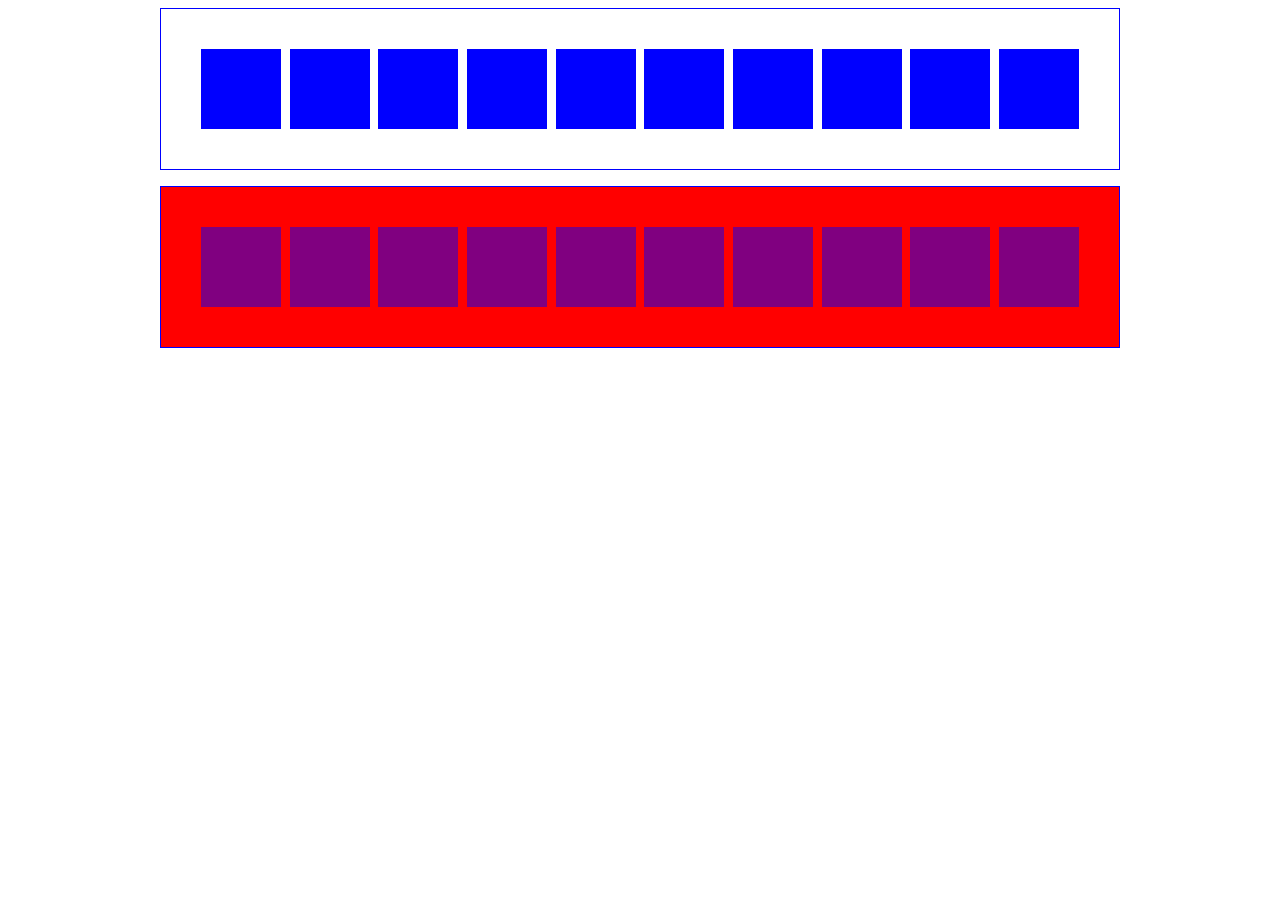
==== 20.html @ c42543d1 "20 first deploy" ====
<!DOCTYPE html>
<html lang="en">

<head>
    <meta charset="UTF-8">
    <meta name="viewport" content="width=device-width, initial-scale=1.0">
    <title>Document</title>
    <link rel="stylesheet" href="20.css">
</head>

<body>
    <div class=p1>
        <div class="cube_p1"></div>
        <div class="cube_p1"></div>
        <div class="cube_p1"></div>
        <div class="cube_p1"></div>
        <div class="cube_p1"></div>
        <div class="cube_p1"></div>
        <div class="cube_p1"></div>
        <div class="cube_p1"></div>
        <div class="cube_p1"></div>
        <div class="cube_p1"></div>
    </div>
    <p></p>
    <div class=p2>
        <div class="cube_p2"></div>
        <div class="cube_p2"></div>
        <div class="cube_p2"></div>
        <div class="cube_p2"></div>
        <div class="cube_p2"></div>
        <div class="cube_p2"></div>
        <div class="cube_p2"></div>
        <div class="cube_p2"></div>
        <div class="cube_p2"></div>
        <div class="cube_p2"></div>
    </div>
</body>

</html>
---- 20.css ----
body {
    width: 75%;
    margin-left: auto;
    margin-right: auto;
}
.p1 {
    border: solid 1px blue;
    height: 160px;
    display: flex;
    align-items: center;
    justify-content: space-between;
    padding-left: 40px;
    padding-right: 40px;
}
.p2 {
    border: solid 1px blue;
    height: 160px;
    display: flex;
    align-items: center;
    justify-content: space-between;
    padding-left: 40px;
    padding-right: 40px;
    background: red;
}
.cube_p1 {
    width: 80px;
    height: 80px;
    background: blue;
}
.cube_p2 {
    width: 80px;
    height: 80px;
    background: purple;
}
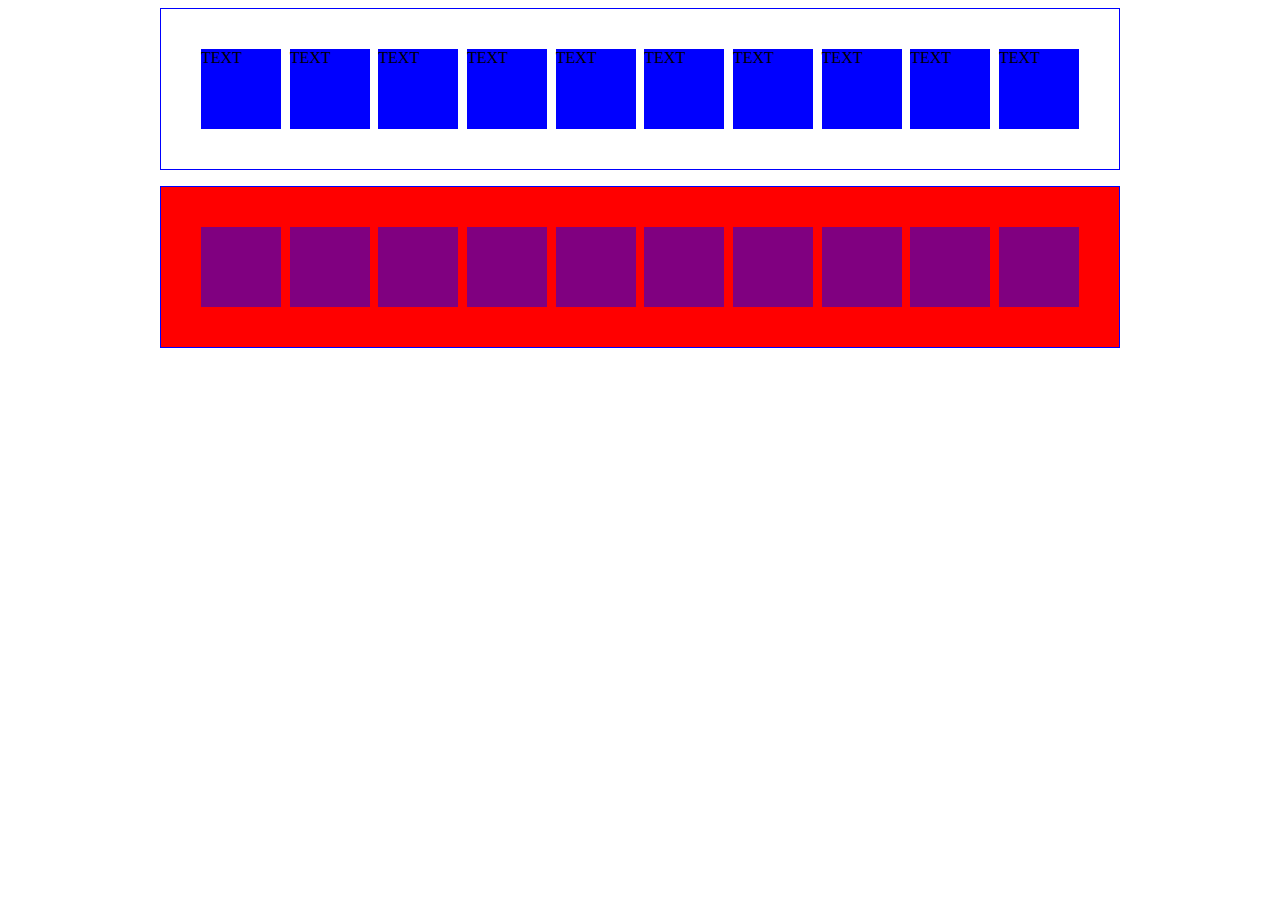
==== commit 481ac193: "script line change" ====
--- a/20.html
+++ b/20.html
@@ -34,6 +34,9 @@
         <div class="cube_p2"></div>
         <div class="cube_p2"></div>
     </div>
+    <script src="https://ajax.googleapis.com/ajax/libs/jquery/3.5.1/jquery.min.js"></script>
+    <script type="text/JavaScript" src="./20.js"></script>
+
 </body>
 
 </html>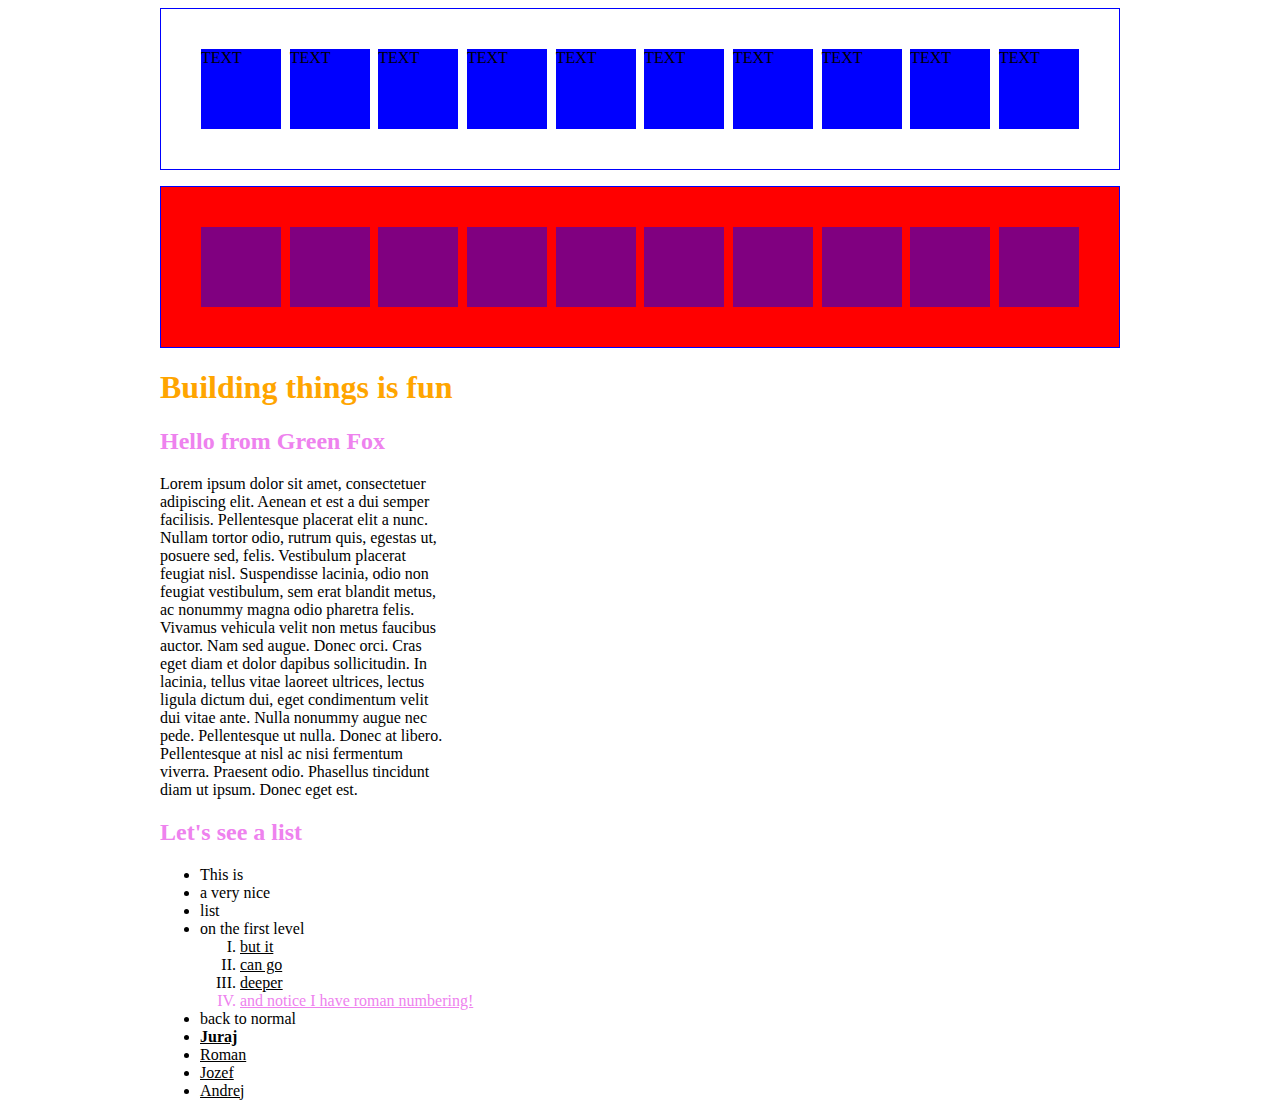
==== commit 9c2aa34f: "20 update" ====
--- a/20.html
+++ b/20.html
@@ -34,6 +34,28 @@
         <div class="cube_p2"></div>
         <div class="cube_p2"></div>
     </div>
+    <p>
+        <h1>Building things is fun</h1>
+      </p>
+      <p>
+        <h2>Hello from Green Fox</h2>
+      </p>
+      <p class="p1_Lorem">Lorem ipsum dolor sit amet, consectetuer adipiscing elit. Aenean et est a dui semper facilisis. Pellentesque placerat elit a nunc. Nullam tortor odio, rutrum quis, egestas ut, posuere sed, felis. Vestibulum placerat feugiat nisl. Suspendisse lacinia, odio non feugiat vestibulum, sem erat blandit metus, ac nonummy magna odio pharetra felis. Vivamus vehicula velit non metus faucibus auctor. Nam sed augue. Donec orci. Cras eget diam et dolor dapibus sollicitudin. In lacinia, tellus vitae laoreet ultrices, lectus ligula dictum dui, eget condimentum velit dui vitae ante. Nulla nonummy augue nec pede. Pellentesque ut nulla. Donec at libero. Pellentesque at nisl ac nisi fermentum viverra. Praesent odio. Phasellus tincidunt diam ut ipsum. Donec eget est.</p>
+      <h2>Let's see a list</h2>
+      <ul>
+        <li>This is</li>
+        <li>a very nice</li>
+        <li>list</li>
+        <li>on the first level
+          <ol type="I">
+            <li class="ol">but it</li>
+            <li class="ol">can go</li>
+            <li class="ol">deeper</li>
+            <li class="ol_violet">and notice I have roman numbering!</li>
+          </ol>
+        <li>back to normal</li>
+        </li>
+      </ul>
     <script src="https://ajax.googleapis.com/ajax/libs/jquery/3.5.1/jquery.min.js"></script>
     <script type="text/JavaScript" src="./20.js"></script>
 
--- a/20.css
+++ b/20.css
@@ -31,4 +31,22 @@
     width: 80px;
     height: 80px;
     background: purple;
-}+}
+.p1_Lorem {
+    text-align: left;
+    width: 30%;
+  }
+  h1 {
+    color: orange;
+  }
+  h2 {
+    color: violet;
+  }
+  .ol {
+    text-decoration-line: underline;
+  }
+  .ol_violet {
+    color: violet;
+    text-decoration-line: underline;
+    font-weight: bo
+  }